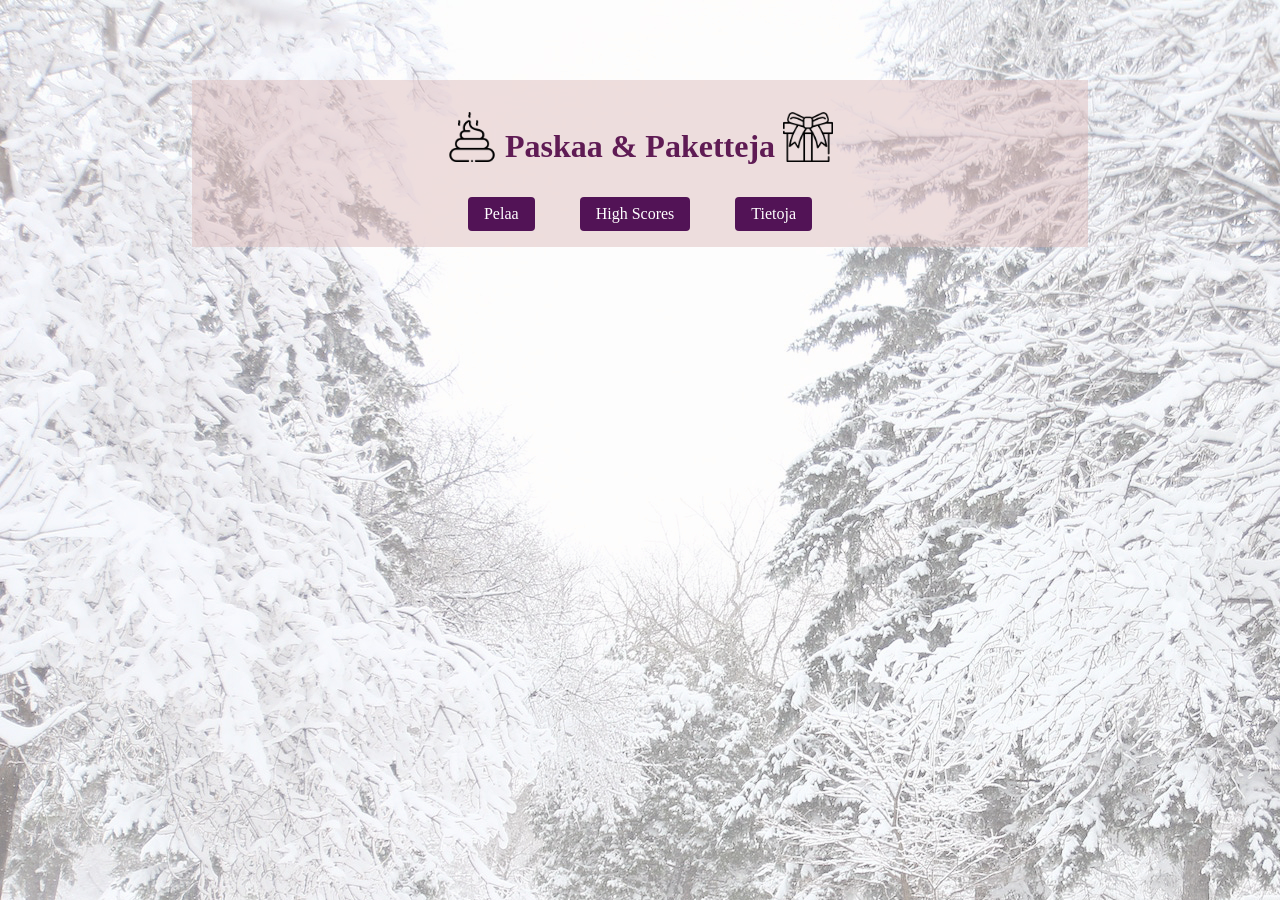
==== index.html @ 3b47ddee "uusi aloitus sivu ja toimiva pelaa-nappi" ====
<!DOCTYPE html>
<html lang="en">
<head>
    <meta charset="UTF-8">
   <title>P*skaa ja paketteja</title>
    <meta id="first" name="viewport" content="width=device-width, initial-scale=1.0, maximum-scale=1.0, user-scalable=0">
    <link rel="stylesheet" href="inde.css">
    <script src="indez.js" defer></script>
</head>
<body>

<div class="container">
        <header class="page-header">
            <h1 class="page-title">
                <img id="paska" src="img/feces.png"><p>&nbsp;Paskaa&nbsp;&&nbsp;Paketteja&nbsp;</p><img id="paketti" src="img/giftbox.png">
            </h1>

            <nav>
                <ul class="flex-wrap space-evenly">
                    <li>
                        <a class="button button-white" href="main.html">Pelaa</a>
                    </li>
                    <li>
                        <a class="button button-white" href="highscores.html">High Scores</a>
                    </li>
                    <li>
                        <a class="button button-white" href="about.html">Tietoja</a>
                    </li>
                </ul>
            </nav>
        </header>


</div>

</body>
</html>
---- inde.css ----
html {
  background-image: url("img/pinesL.jpg");
  background-repeat: no-repeat;
}

.container {
  width: 100%;
  position: relative;
  text-align: center;
}

body {
  padding: 5rem;
  width: 70%;
  height: 60%;
  margin: auto;
}

.button {
  display: block;
  padding: 0.5rem 1rem;
  text-decoration: none;
  border-radius: 4px;
  text-align: center;
  transition: all 300ms;
}

.button-white {
  background-color: #521356;
  color: white;
}

.button:hover {
  transform: scale(1.1);
}

.flex-wrap {
  display: flex;
  flex-wrap: wrap;
  gap: 45px;
}

.space-evenly {
  margin: 0;
  justify-content: center;
}


.page-header {
  color: rgba(86, 15, 75, 0.94);
  padding: 1rem;
  text-align: center;
  background-color: rgba(218, 185, 185, 0.47);
}

.page-title {
  display: inline-flex;
  margin: 0;
  position: center;
}

#gamecontent {
  position: center;
  margin: auto;
}

#banner {
  background-color: whitesmoke;
  color: #521356;
  text-align: center;
}

#paska {
  width: 50px;
  height: 50px;
  padding-top: 1rem;
}

#paketti {
  width: 50px;
  height: 50px;
  padding-top: 1rem;
}

ul {
  list-style-type: none;
  padding: 0;
}

#map {
    height: 60em;
    width: 100%;
    margin: auto;
}
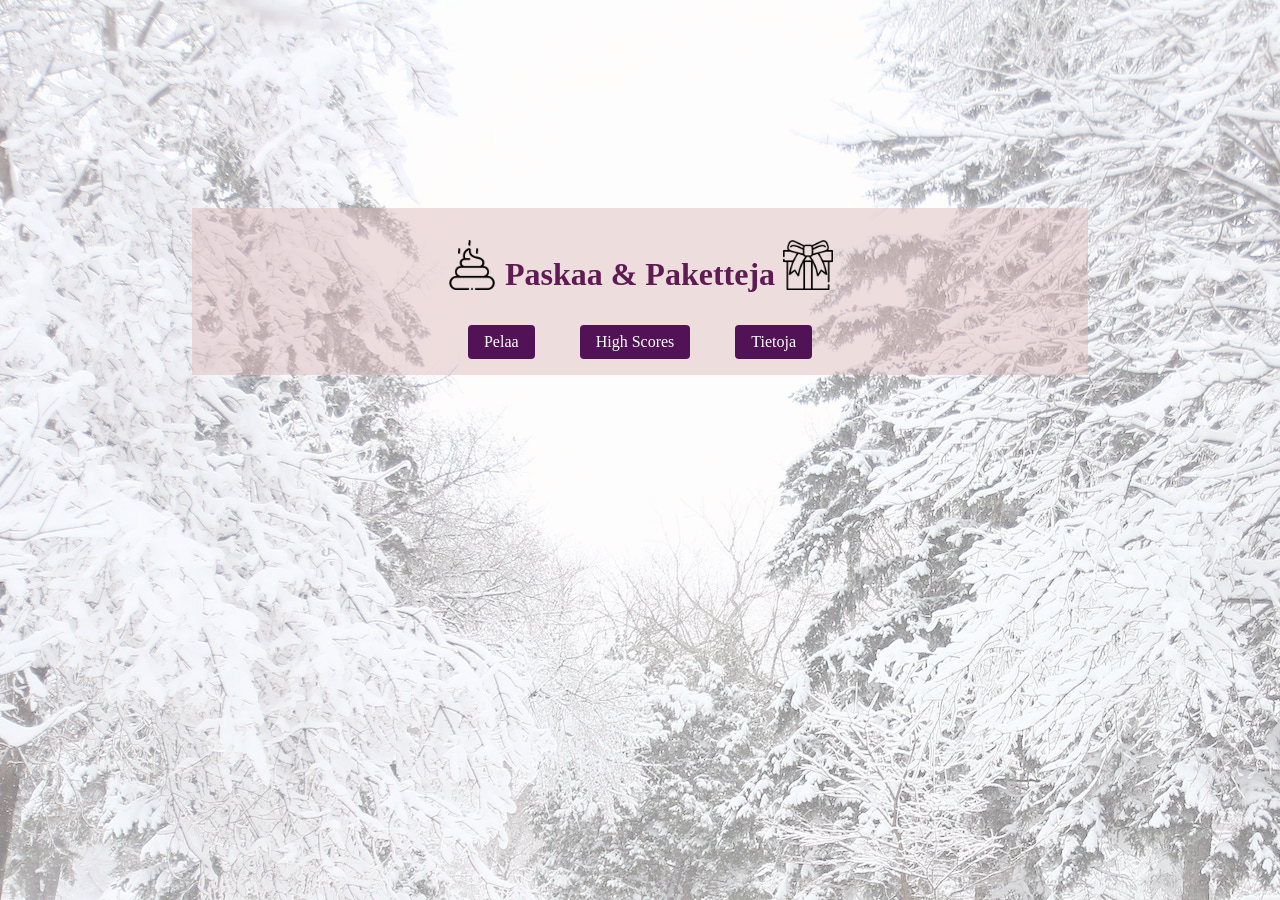
==== commit 2d1140af: "pienii kosmeettisii toimenpiteit" ====
--- a/index.html
+++ b/index.html
@@ -2,36 +2,48 @@
 <html lang="en">
 <head>
     <meta charset="UTF-8">
-   <title>P*skaa ja paketteja</title>
-    <meta id="first" name="viewport" content="width=device-width, initial-scale=1.0, maximum-scale=1.0, user-scalable=0">
+    <title>P*skaa ja paketteja</title>
+    <meta id="first" name="viewport"
+          content="width=device-width, initial-scale=1.0, maximum-scale=1.0, user-scalable=0">
     <link rel="stylesheet" href="inde.css">
     <script src="indez.js" defer></script>
 </head>
 <body>
 
 <div class="container">
-        <header class="page-header">
-            <h1 class="page-title">
-                <img id="paska" src="img/feces.png"><p>&nbsp;Paskaa&nbsp;&&nbsp;Paketteja&nbsp;</p><img id="paketti" src="img/giftbox.png">
-            </h1>
+    <header class="page-header">
+        <h1 class="page-title">
+            <img id="paska" src="img/feces.png">
+            <p>&nbsp;Paskaa&nbsp;&&nbsp;Paketteja&nbsp;</p><img id="paketti" src="img/giftbox.png">
+        </h1>
 
-            <nav>
-                <ul class="flex-wrap space-evenly">
-                    <li>
-                        <a class="button button-white" href="main.html">Pelaa</a>
-                    </li>
-                    <li>
-                        <a class="button button-white" href="highscores.html">High Scores</a>
-                    </li>
-                    <li>
-                        <a class="button button-white" href="about.html">Tietoja</a>
-                    </li>
-                </ul>
-            </nav>
-        </header>
+        <nav>
+            <ul class="flex-wrap space-evenly">
+                <li>
+                    <a class="button button-white" href="main.html">Pelaa</a>
+                </li>
+                <li>
+                    <a class="button button-white" id="HS">High Scores</a>
+                </li>
+                <li>
+                    <a class="button button-white" id="A">Tietoja</a>
+                </li>
+            </ul>
+        </nav>
+    </header>
+</div>
 
+<dialog id="highscore">
+    <span id="spanHS">&#x2715;</span>
+    <p>Tässä pelaajien parhaimpia pisteitä.</p>
+</dialog>
 
-</div>
+<dialog id="about">
+    <span id="spanA">&#x2715;</span>
+    <p>Peli koostuu kahdesta vaiheesta: ensimmäisessä vaiheessa kakkaat lentokentille yrittäen osua lentokoneisiin <br> ja toisessa vaiheessa jaat lahjoja
+        lapsille lentokentille. <br>Lahjojen määrä tulee onnistuneesta kakkauksesta lentokoneen päälle. <br>Ole kuitenkin tarkka: jos et osu
+        tarpeeksi moneen lentokoneeseen, et pääse jakamaan ollenkaan lahjoja!</p>
+</dialog>
 
 </body>
 </html>
--- a/inde.css
+++ b/inde.css
@@ -3,10 +3,8 @@
   background-repeat: no-repeat;
 }
 
-.container {
-  width: 100%;
-  position: relative;
-  text-align: center;
+dialog {
+  color: #521356;
 }
 
 body {
@@ -16,58 +14,20 @@
   margin: auto;
 }
 
-.button {
-  display: block;
-  padding: 0.5rem 1rem;
-  text-decoration: none;
-  border-radius: 4px;
-  text-align: center;
-  transition: all 300ms;
+.container {
+  padding-top: 8rem;
 }
-
-.button-white {
-  background-color: #521356;
-  color: white;
-}
-
-.button:hover {
-  transform: scale(1.1);
-}
-
-.flex-wrap {
-  display: flex;
-  flex-wrap: wrap;
-  gap: 45px;
-}
-
-.space-evenly {
-  margin: 0;
-  justify-content: center;
-}
-
 
 .page-header {
   color: rgba(86, 15, 75, 0.94);
   padding: 1rem;
+  background-color: rgba(218, 185, 185, 0.47);
   text-align: center;
-  background-color: rgba(218, 185, 185, 0.47);
 }
 
 .page-title {
+  margin: 0;
   display: inline-flex;
-  margin: 0;
-  position: center;
-}
-
-#gamecontent {
-  position: center;
-  margin: auto;
-}
-
-#banner {
-  background-color: whitesmoke;
-  color: #521356;
-  text-align: center;
 }
 
 #paska {
@@ -87,8 +47,31 @@
   padding: 0;
 }
 
-#map {
-    height: 60em;
-    width: 100%;
-    margin: auto;
+.flex-wrap {
+  display: flex;
+  flex-wrap: wrap;
+  gap: 45px;
 }
+
+.space-evenly {
+  margin: 0;
+  justify-content: center;
+}
+
+.button {
+  display: block;
+  padding: 0.5rem 1rem;
+  text-decoration: none;
+  border-radius: 4px;
+  text-align: center;
+  transition: all 300ms;
+}
+
+.button-white {
+  background-color: #521356;
+  color: white;
+}
+
+.button:hover {
+  transform: scale(1.1);
+}
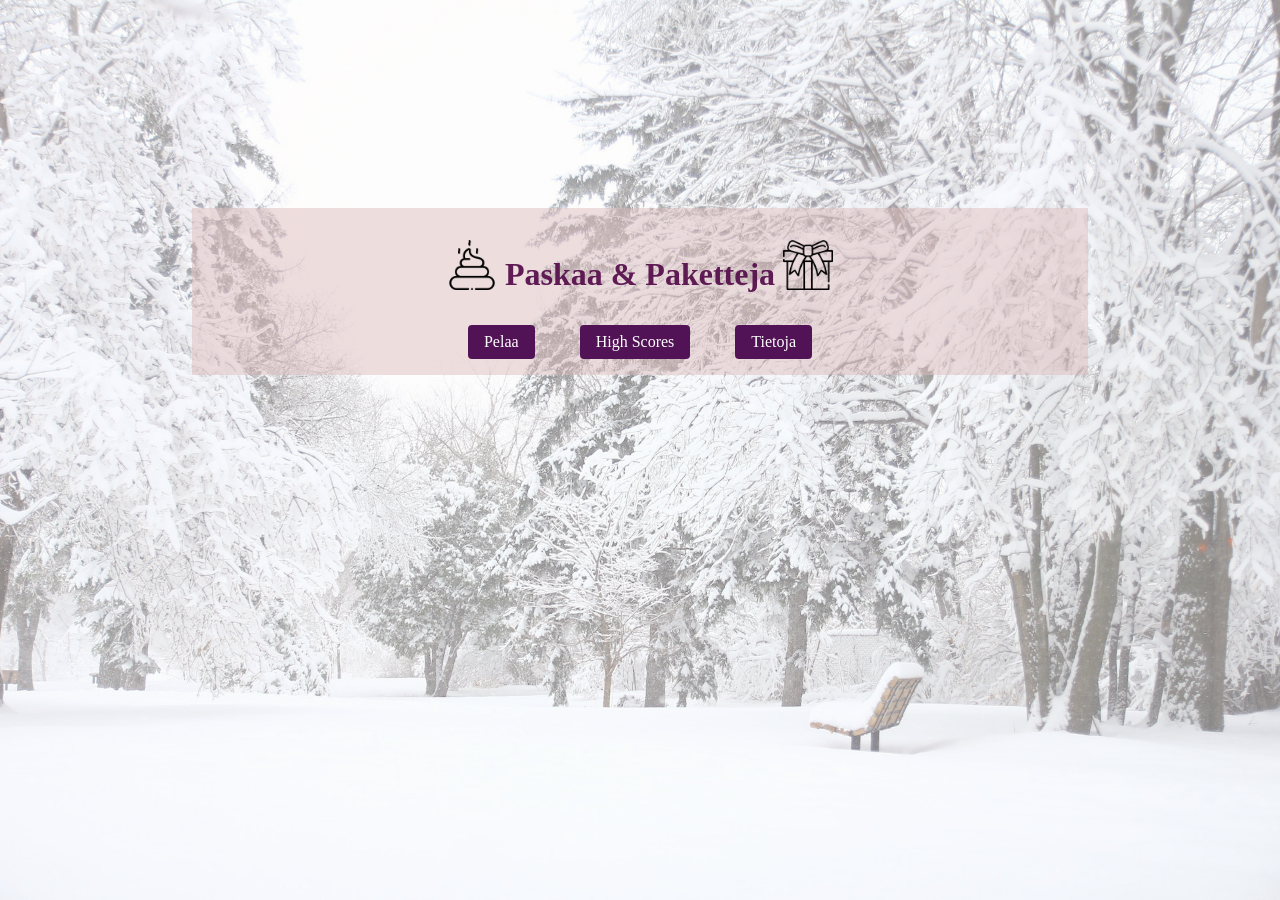
==== commit 5e01b1c9: "highscore modaali yeehaw" ====
--- a/index.html
+++ b/index.html
@@ -36,6 +36,7 @@
 <dialog id="highscore">
     <span id="spanHS">&#x2715;</span>
     <p>Tässä pelaajien parhaimpia pisteitä.</p>
+    <iframe id="graph" src="highscore.html"></iframe>
 </dialog>
 
 <dialog id="about">
--- a/inde.css
+++ b/inde.css
@@ -1,6 +1,8 @@
 html {
   background-image: url("img/pinesL.jpg");
   background-repeat: no-repeat;
+  background-size: 100vw 100vh;
+
 }
 
 dialog {
@@ -74,4 +76,11 @@
 
 .button:hover {
   transform: scale(1.1);
-}+}
+
+iframe {
+  height: 500px;
+  width: 700px;
+}
+
+
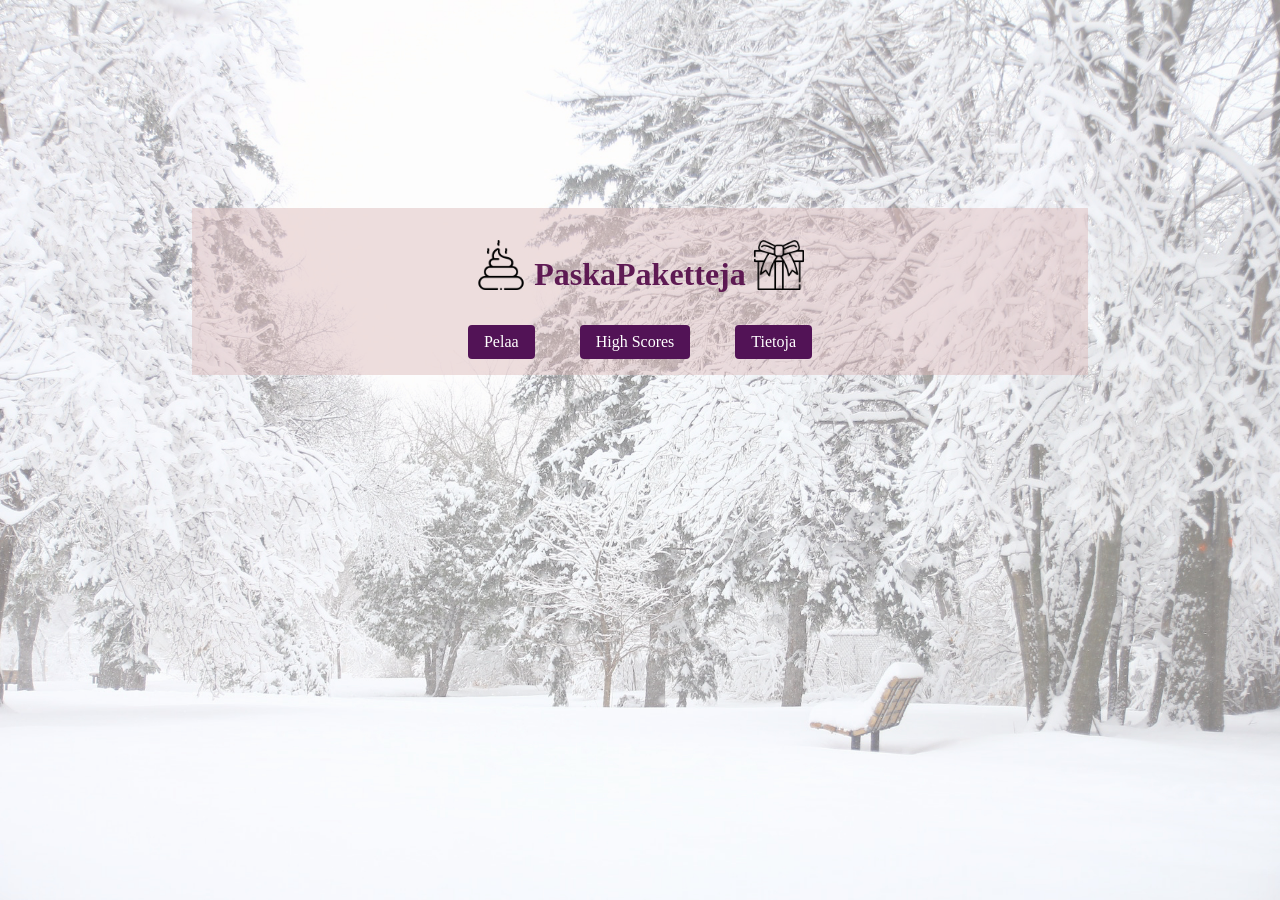
==== commit b3f76b25: "tekstin muutos" ====
--- a/index.html
+++ b/index.html
@@ -2,7 +2,7 @@
 <html lang="en">
 <head>
     <meta charset="UTF-8">
-    <title>P*skaa ja paketteja</title>
+    <title>PaskaPaketteja</title>
     <meta id="first" name="viewport"
           content="width=device-width, initial-scale=1.0, maximum-scale=1.0, user-scalable=0">
     <link rel="stylesheet" href="inde.css">
@@ -10,11 +10,190 @@
 </head>
 <body>
 
+<!--lunta -->
+<style>
+    .snowflake {
+        color: #ffffff;
+        font-size: 1em;
+        font-family: Arial, sans-serif;
+        text-shadow: 0 0 5px #000;
+    }
+
+    @-webkit-keyframes snowflakes-fall {
+        0% {
+            top: -10%
+        }
+        100% {
+            top: 100%
+        }
+    }
+
+    @-webkit-keyframes snowflakes-shake {
+        0%, 100% {
+            -webkit-transform: translateX(0);
+            transform: translateX(0)
+        }
+        50% {
+            -webkit-transform: translateX(80px);
+            transform: translateX(80px)
+        }
+    }
+
+    @keyframes snowflakes-fall {
+        0% {
+            top: -10%
+        }
+        100% {
+            top: 100%
+        }
+    }
+
+    @keyframes snowflakes-shake {
+        0%, 100% {
+            transform: translateX(0)
+        }
+        50% {
+            transform: translateX(80px)
+        }
+    }
+
+    .snowflake {
+        position: fixed;
+        top: -10%;
+        z-index: 9999;
+        -webkit-user-select: none;
+        -moz-user-select: none;
+        -ms-user-select: none;
+        user-select: none;
+        cursor: default;
+        -webkit-animation-name: snowflakes-fall, snowflakes-shake;
+        -webkit-animation-duration: 10s, 3s;
+        -webkit-animation-timing-function: linear, ease-in-out;
+        -webkit-animation-iteration-count: infinite, infinite;
+        -webkit-animation-play-state: running, running;
+        animation-name: snowflakes-fall, snowflakes-shake;
+        animation-duration: 10s, 3s;
+        animation-timing-function: linear, ease-in-out;
+        animation-iteration-count: infinite, infinite;
+        animation-play-state: running, running
+    }
+
+    .snowflake:nth-of-type(0) {
+        left: 1%;
+        -webkit-animation-delay: 0s, 0s;
+        animation-delay: 0s, 0s
+    }
+
+    .snowflake:nth-of-type(1) {
+        left: 10%;
+        -webkit-animation-delay: 1s, 1s;
+        animation-delay: 1s, 1s
+    }
+
+    .snowflake:nth-of-type(2) {
+        left: 20%;
+        -webkit-animation-delay: 6s, .5s;
+        animation-delay: 6s, .5s
+    }
+
+    .snowflake:nth-of-type(3) {
+        left: 30%;
+        -webkit-animation-delay: 4s, 2s;
+        animation-delay: 4s, 2s
+    }
+
+    .snowflake:nth-of-type(4) {
+        left: 40%;
+        -webkit-animation-delay: 2s, 2s;
+        animation-delay: 2s, 2s
+    }
+
+    .snowflake:nth-of-type(5) {
+        left: 50%;
+        -webkit-animation-delay: 8s, 3s;
+        animation-delay: 8s, 3s
+    }
+
+    .snowflake:nth-of-type(6) {
+        left: 60%;
+        -webkit-animation-delay: 6s, 2s;
+        animation-delay: 6s, 2s
+    }
+
+    .snowflake:nth-of-type(7) {
+        left: 70%;
+        -webkit-animation-delay: 2.5s, 1s;
+        animation-delay: 2.5s, 1s
+    }
+
+    .snowflake:nth-of-type(8) {
+        left: 80%;
+        -webkit-animation-delay: 1s, 0s;
+        animation-delay: 1s, 0s
+    }
+
+    .snowflake:nth-of-type(9) {
+        left: 90%;
+        -webkit-animation-delay: 3s, 1.5s;
+        animation-delay: 3s, 1.5s
+    }
+
+    .snowflake:nth-of-type(10) {
+        left: 25%;
+        -webkit-animation-delay: 2s, 0s;
+        animation-delay: 2s, 0s
+    }
+
+    .snowflake:nth-of-type(11) {
+        left: 65%;
+        -webkit-animation-delay: 4s, 2.5s;
+        animation-delay: 4s, 2.5s
+    }
+</style>
+<div class="snowflakes" aria-hidden="true">
+    <div class="snowflake">
+        ❅
+    </div>
+    <div class="snowflake">
+        ❆
+    </div>
+    <div class="snowflake">
+        ❅
+    </div>
+    <div class="snowflake">
+        ❆
+    </div>
+    <div class="snowflake">
+        ❅
+    </div>
+    <div class="snowflake">
+        ❆
+    </div>
+    <div class="snowflake">
+        ❅
+    </div>
+    <div class="snowflake">
+        ❆
+    </div>
+    <div class="snowflake">
+        ❅
+    </div>
+    <div class="snowflake">
+        ❆
+    </div>
+    <div class="snowflake">
+        ❅
+    </div>
+    <div class="snowflake">
+        ❆
+    </div>
+</div>
+
 <div class="container">
     <header class="page-header">
         <h1 class="page-title">
             <img id="paska" src="img/feces.png">
-            <p>&nbsp;Paskaa&nbsp;&&nbsp;Paketteja&nbsp;</p><img id="paketti" src="img/giftbox.png">
+            <p>&nbsp;PaskaPaketteja&nbsp;</p><img id="paketti" src="img/giftbox.png">
         </h1>
 
         <nav>
@@ -41,9 +220,10 @@
 
 <dialog id="about">
     <span id="spanA">&#x2715;</span>
-    <p>Peli koostuu kahdesta vaiheesta: ensimmäisessä vaiheessa kakkaat lentokentille yrittäen osua lentokoneisiin <br> ja toisessa vaiheessa jaat lahjoja
-        lapsille lentokentille. <br>Lahjojen määrä tulee onnistuneesta kakkauksesta lentokoneen päälle. <br>Ole kuitenkin tarkka: jos et osu
-        tarpeeksi moneen lentokoneeseen, et pääse jakamaan ollenkaan lahjoja!</p>
+    <p>Joulupukin pitää keventää taakkaansa ja poron pitää hellittää suolistoansa voidakseen jakaa kaikille lapsille lahjat. <br>
+        Onneksi nimeltä mainitsematon luonnonsuojeluyhdistys on luvannut joulupukille lahjan jokaisesta kakkaosumasta <br>lentokoneeseen!
+        Joulupukki tarvitsee ainakin 10 osumaa saadakseen tarpeeksi lahjoja lapsille.<br> Autathan joulupukkia osumaan lentokoneeseen!
+        </p>
 </dialog>
 
 </body>
